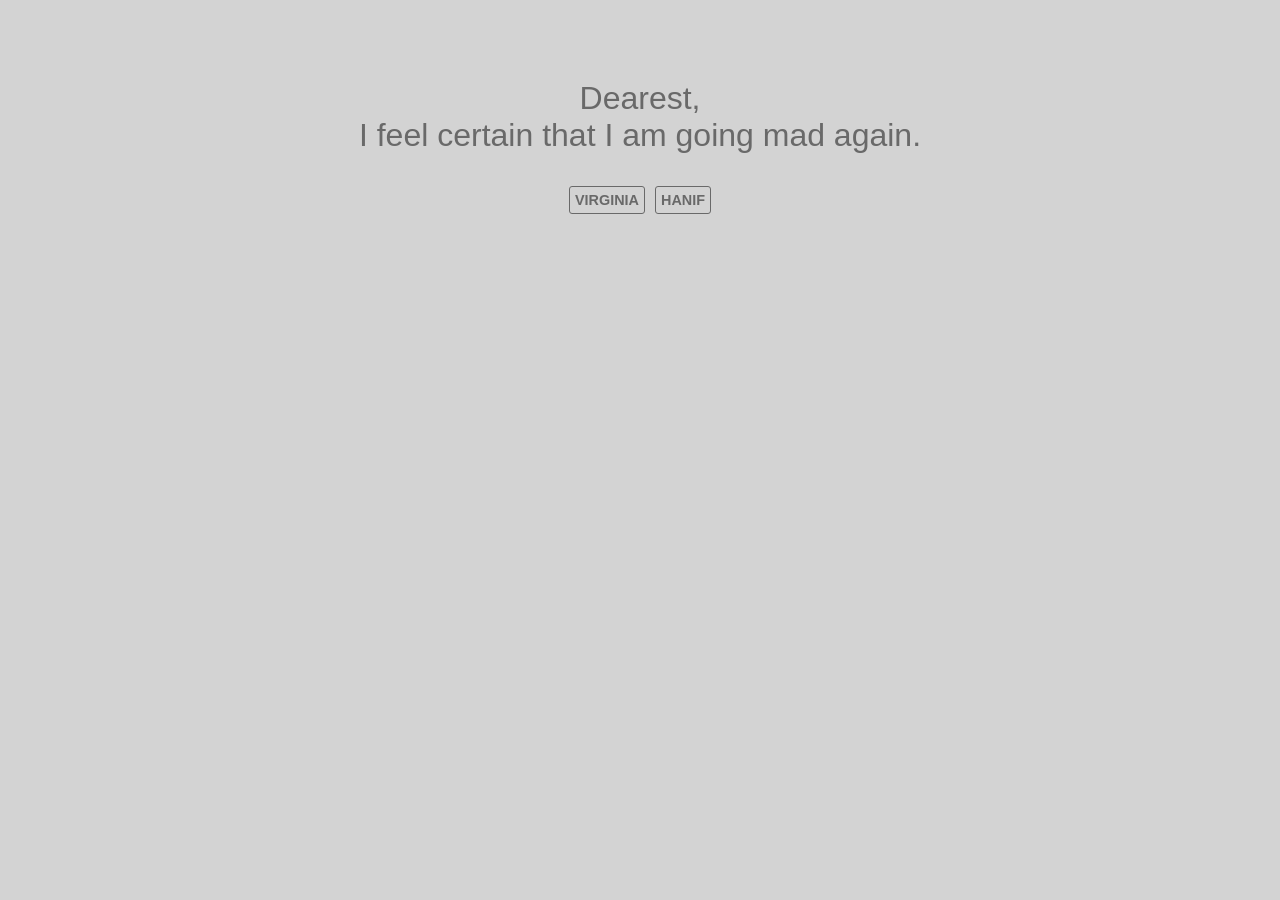
==== dearest/index.html @ 4fe9dc1f "update" ====
<!DOCTYPE html>
<html lang="en">

<head>
    <meta charset="UTF-8">
    <meta name="viewport" content="width=device-width, initial-scale=1.0">
    <title>Dearest</title>
    <link rel="stylesheet" href="styles.css">
</head>

<body>
    <p id="intro">Dearest, <br> I feel certain that I am going mad again.</p>
    <div id="toggle"><button id="virginia-button">VIRGINIA</button><button id="hanif-button">HANIF</button></div>
    <p id="info"></p>
    <p id="main-text">
        <span class="virginia">I feel</span> we <span class="hanif">will</span> <span class="virginia">can’t</span> go through
        <span class="virginia">another one of those</span> terrible times. And <span class="virginia">I shan’t</span>
        recover<span class="virginia"> this time</span>. I begin to hear <span class="hanif">your</span> voice<span
            class="virginia">s</span>, and <span class="virginia">I</span> can’t concentrate. So I am doing what seems <span
            class="virginia">the best thing to
            do. You have </span> <span class="hanif">will</span> give<span class="virginia">n</span> me the greatest possible
        happiness. <span class="virginia">You have been in every way all that anyone could be. </span>I
        don’t think two people could have been happier <span class="hanif">with</span> <span class="virginia">till</span> this
        <span class="virginia">terrible</span> disease <span class="virginia">came</span>. <span class="virginia">I can’t fight any
            longer.</span> I know
        that <span class="virginia">I am spoiling your life that </span>without <span class="virginia">me</span> you <span
            class="virginia">could work. And you will I know. You see </span>I can’t <span class="virginia">even write this
        </span>properly <span class="hanif">feel</span>. <span class="virginia">I can’t read.</span> What I want to say is <span class="virginia">I owe all the happiness of my
        life to you. </span>You have <span class="virginia">been entirely
        patient with me incredibly good. I want to say that—everybody knows it. If anybody could
        have </span>saved me <span class="virginia">it would have been you</span>. Everything has gone from me but the certainty of your goodness. <span class="virginia">I can't go
        on spoiling your life any longer. I don't think two people could have been happier than we have been. V.</span>
    </p>
    <script src="./script.js" defer></script>
</body>

</html>
---- dearest/styles.css ----
@font-face {
    font-family: timezone;
    src: url(./HALTimezone-Regular.ttf);
    font-style:normal;
}

@font-face {
    font-family: timezone;
    src: url(./HALTimezone-RegularItalic.ttf);
    font-style:italic;
}

body {
    font-family:arial;
    padding:20px;
    padding-top:40px;
    background-color:lightgrey;
    color:dimgrey;
}

#info {
    font-family:'Franklin Gothic Medium', 'Arial Narrow', Arial, sans-serif;
    font-weight:bold;
    font-size:.9rem;
    text-transform:uppercase;
    padding:15px;
}

#toggle {
    display:flex;
    justify-content:center;
    gap:10px;
    width:28vw;
    margin:auto;

}

#virginia-button, #hanif-button {
    all:unset;
    font-family:'Franklin Gothic Medium', 'Arial Narrow', Arial, sans-serif;
    font-weight:bold;
    border:1px solid dimgrey;
    padding:5px;
    border-radius:3px;
    font-size:.9rem;
}

h1, h2 {
    text-align:center;
    font-size:1rem;
}

h1 {
    text-transform:uppercase;
}
h2 {
    font-style:italic;
}

p {
    font-size:2rem;
    text-align:center;
    width:72vw;
    margin-left:auto;
    margin-right:auto;
}

#main-text {
    padding:0;
    margin-top:0;
}
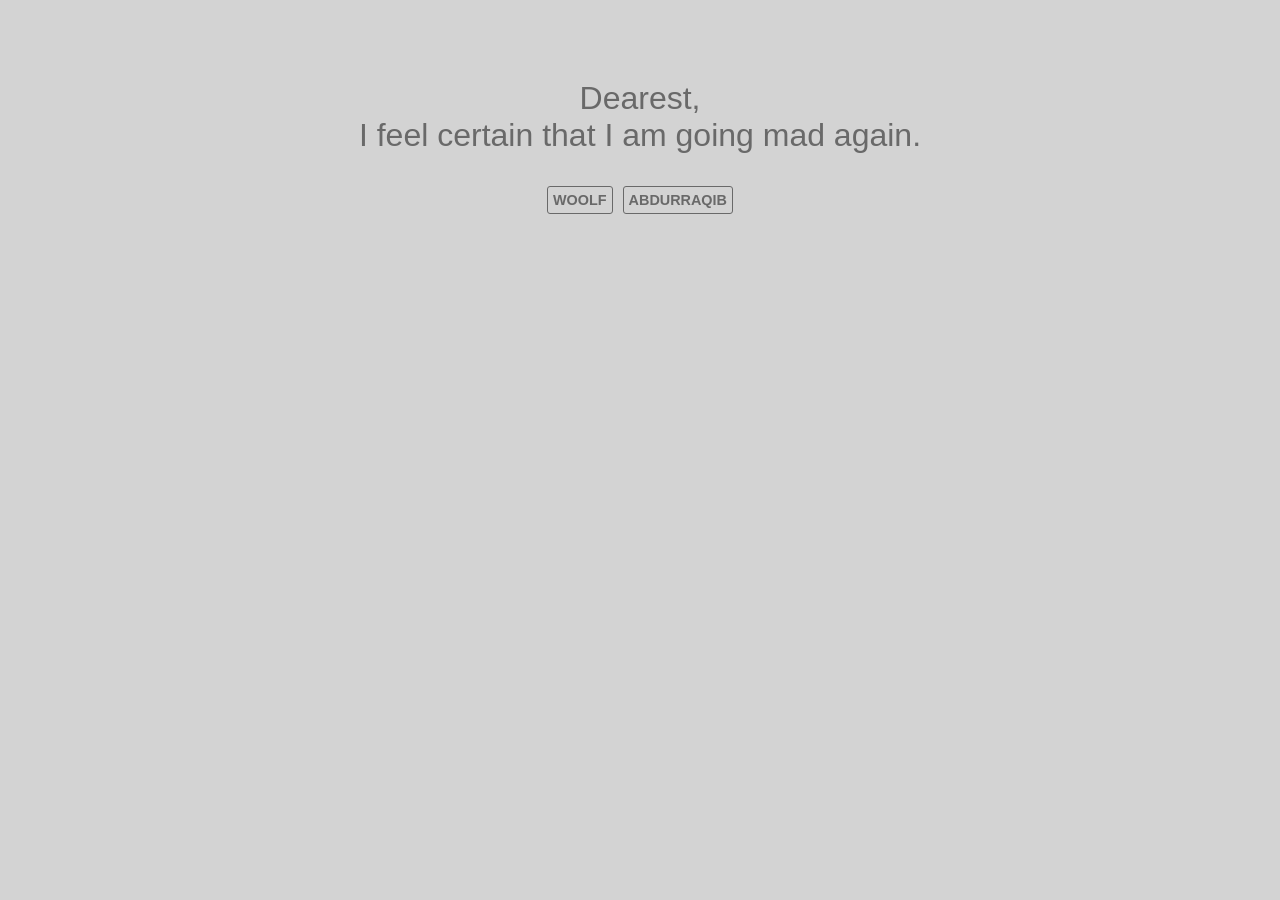
==== commit 9919c4e9: "dearest update" ====
--- a/dearest/index.html
+++ b/dearest/index.html
@@ -10,7 +10,7 @@
 
 <body>
     <p id="intro">Dearest, <br> I feel certain that I am going mad again.</p>
-    <div id="toggle"><button id="virginia-button">VIRGINIA</button><button id="hanif-button">HANIF</button></div>
+    <div id="toggle"><button id="virginia-button">WOOLF</button><button id="hanif-button">ABDURRAQIB</button></div>
     <p id="info"></p>
     <p id="main-text">
         <span class="virginia">I feel</span> we <span class="hanif">will</span> <span class="virginia">can’t</span> go through
--- a/dearest/styles.css
+++ b/dearest/styles.css
@@ -43,6 +43,17 @@
     padding:5px;
     border-radius:3px;
     font-size:.9rem;
+    cursor:grab;
+}
+
+#virginia-button:hover {
+    background:dimgrey;
+    color:lightgrey;
+}
+
+#hanif-button:hover {
+    background:dimgrey;
+    color:lightgrey;
 }
 
 h1, h2 {
